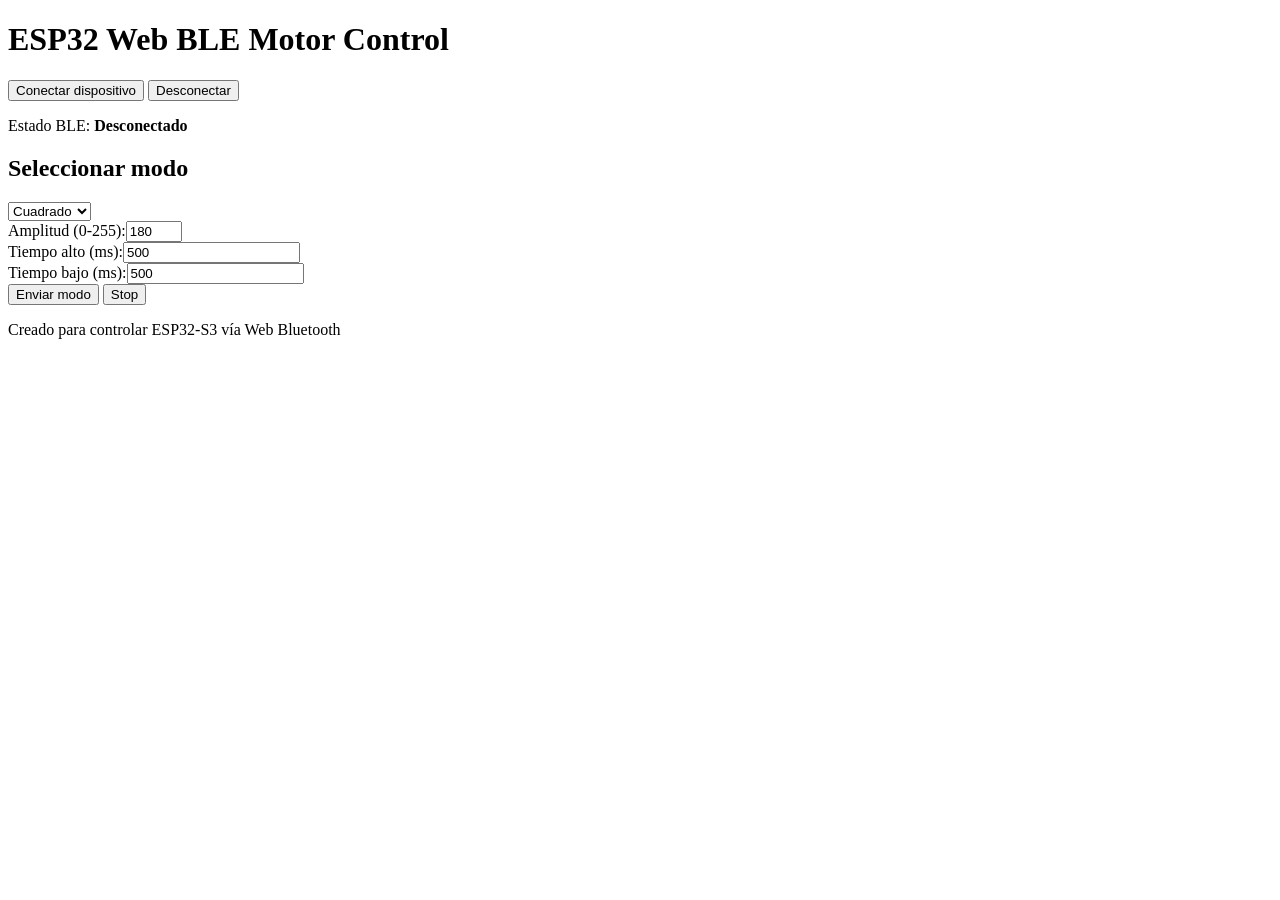
==== index.html @ ee6d1274 "Update and rename index5.html to index.html" ====
<!DOCTYPE html>
<html lang="es">
<head>
    <meta charset="UTF-8">
    <meta name="viewport" content="width=device-width, initial-scale=1">
    <title>ESP32 Web BLE Motor Control</title>
    <link rel="stylesheet" href="style.css">
</head>
<body>
    <div class="topnav">
        <h1>ESP32 Web BLE Motor Control</h1>
    </div>

    <div class="content">

        <!-- === Conexión BLE === -->
        <div class="card ble-card">
            <p class="button-group">
                <button id="connectBleButton" class="connectButton">Conectar dispositivo</button>
                <button id="disconnectBleButton" class="disconnectButton">Desconectar</button>
            </p>
            <p class="gray-label ble-state-label">
                Estado BLE: 
                <strong><span id="bleState" class="ble-state disconnected">Desconectado</span></strong>
            </p>
        </div>

        <!-- === Selección de modo === -->
        <div class="card mode-card">
            <h2 class="center-text">Seleccionar modo</h2>
            <select id="modeSelect" class="mode-select">
                <option value="SQR">Cuadrado</option>
                <option value="TRI">Triangular</option>
                <option value="SIN">Senoidal</option>
                <option value="CONST">Constante</option>
            </select>

            <!-- Parámetros dinámicos según modo -->
            <div id="modeParameters" class="mode-parameters">
                <!-- Se rellenan con JS -->
            </div>

            <div class="button-group">
                <button id="sendModeButton" class="sendButton">Enviar modo</button>
                <button id="stopButton" class="stopButton">Stop</button>
            </div>
        </div>

        <!-- === Visualizador de onda (oculto por defecto) === -->
        <div class="card waveform-card" id="waveformCard" style="display:none;">
            <h2 class="center-text">Forma de onda</h2>
            <canvas id="waveCanvas" width="350" height="150"></canvas>
            <p class="timestamp" id="waveTimestamp">Últimos 10s</p>
        </div>

    </div>

    <div class="footer">
        <p>Creado para controlar ESP32-S3 vía Web Bluetooth</p>
    </div>

<script>
/* ======================= Variables y DOM ======================= */
const connectButton = document.getElementById('connectBleButton');
const disconnectButton = document.getElementById('disconnectBleButton');
const bleStateContainer = document.getElementById('bleState');
const modeSelect = document.getElementById('modeSelect');
const modeParameters = document.getElementById('modeParameters');
const sendModeButton = document.getElementById('sendModeButton');
const stopButton = document.getElementById('stopButton');

const waveCanvas = document.getElementById('waveCanvas');
const waveformCard = document.getElementById('waveformCard');
const ctx = waveCanvas.getContext('2d');
const waveTimestamp = document.getElementById('waveTimestamp');

const deviceName = "ESP32S3MOTVIB";
const bleServiceUUID = "c8ab9930-e233-402d-97a8-a9cfc8db12e4";
const ledCharacteristicUUID = "d6ff81ff-2030-4f30-a7be-41f2fbc03a9b";
const sensorCharacteristicUUID = "03bea938-ba38-48e1-928c-5a300a294fdd";

let bleServer = null;
let bleService = null;
let ledCharacteristic = null;
let sensorCharacteristic = null;

let waveData = [];
const maxPoints = 350;

/* ======================= Funciones BLE ======================= */
connectButton.addEventListener('click', connectDevice);
disconnectButton.addEventListener('click', disconnectDevice);

function connectDevice() {
    bleStateContainer.innerHTML = "Conectando...";
    bleStateContainer.className = "ble-state connecting";

    navigator.bluetooth.requestDevice({
        filters: [{name: deviceName}],
        optionalServices: [bleServiceUUID]
    })
    .then(device => {
        device.addEventListener('gattserverdisconnected', onDisconnected);
        return device.gatt.connect();
    })
    .then(server => {
        bleServer = server;
        return bleServer.getPrimaryService(bleServiceUUID);
    })
    .then(service => {
        bleService = service;
        return bleService.getCharacteristic(sensorCharacteristicUUID);
    })
    .then(characteristic => {
        sensorCharacteristic = characteristic;
        sensorCharacteristic.addEventListener('characteristicvaluechanged', handleSensorUpdate);
        return sensorCharacteristic.startNotifications();
    })
    .then(() => bleService.getCharacteristic(ledCharacteristicUUID))
    .then(characteristic => {
        ledCharacteristic = characteristic;
        bleStateContainer.innerHTML = "Conectado";
        bleStateContainer.className = "ble-state connected";
    })
    .catch(err => {
        console.error(err);
        bleStateContainer.innerHTML = "Error de conexión";
        bleStateContainer.className = "ble-state disconnected";
    });
}

function disconnectDevice() {
    if(bleServer && bleServer.connected) {
        bleServer.disconnect();
    }
    bleStateContainer.innerHTML = "Desconectado";
    bleStateContainer.className = "ble-state disconnected";
}

function onDisconnected() {
    bleStateContainer.innerHTML = "Desconectado";
    bleStateContainer.className = "ble-state disconnected";
}

/* ======================= Parámetros según modo ======================= */
modeSelect.addEventListener('change', updateModeParameters);

function updateModeParameters() {
    const mode = modeSelect.value;
    modeParameters.innerHTML = "";

    if(mode === "TRI") {
        modeParameters.innerHTML = `
            <div class="param-row"><label>Amplitud (0-255):</label><input type="number" id="triAmp" min="0" max="255" value="180"></div>
            <div class="param-row"><label>Tiempo subida (ms):</label><input type="number" id="triRamp" min="1" value="1000"></div>
        `;
    } else if(mode === "SQR") {
        modeParameters.innerHTML = `
            <div class="param-row"><label>Amplitud (0-255):</label><input type="number" id="sqrAmp" min="0" max="255" value="180"></div>
            <div class="param-row"><label>Tiempo alto (ms):</label><input type="number" id="sqrHigh" min="1" value="500"></div>
            <div class="param-row"><label>Tiempo bajo (ms):</label><input type="number" id="sqrLow" min="1" value="500"></div>
        `;
    } else if(mode === "SIN") {
        modeParameters.innerHTML = `
            <div class="param-row"><label>Amplitud (0-255):</label><input type="number" id="sinAmp" min="0" max="255" value="180"></div>
            <div class="param-row"><label>Frecuencia (Hz):</label><input type="number" step="0.01" id="sinFreq" min="0" value="0.25"></div>
        `;
    } else if(mode === "CONST") {
        modeParameters.innerHTML = `
            <div class="param-row"><label>Duty (0-255):</label><input type="number" id="constDuty" min="0" max="255" value="0"></div>
        `;
    }
}
updateModeParameters();

/* ======================= Enviar modo / Stop ======================= */
sendModeButton.addEventListener('click', sendMode);
stopButton.addEventListener('click', stopMode);

function sendMode() {
    if(!ledCharacteristic) return;
    const mode = modeSelect.value;
    let cmd = mode;
    if(mode === "TRI") {
        const amp = document.getElementById("triAmp").value;
        const ramp = document.getElementById("triRamp").value;
        cmd += ` ${amp} ${ramp}`;
    } else if(mode === "SQR") {
        const amp = document.getElementById("sqrAmp").value;
        const high = document.getElementById("sqrHigh").value;
        const low = document.getElementById("sqrLow").value;
        cmd += ` ${amp} ${high} ${low}`;
    } else if(mode === "SIN") {
        const amp = document.getElementById("sinAmp").value;
        const freq = document.getElementById("sinFreq").value;
        cmd += ` ${amp} ${freq}`;
    } else if(mode === "CONST") {
        const duty = document.getElementById("constDuty").value;
        cmd += ` ${duty}`;
    }
    const data = new TextEncoder().encode(cmd);
    ledCharacteristic.writeValue(data).then(()=>{
        console.log("Comando enviado:", cmd);
        waveData = [];
        waveformCard.style.display = "block"; // mostrar onda solo al enviar modo
    });
}

/* ======================= Stop ======================= */
function stopMode() {
    if(!ledCharacteristic) return;
    const data = new TextEncoder().encode("STOP");
    ledCharacteristic.writeValue(data).then(()=>console.log("STOP enviado"));
    waveData = [];
    waveformCard.style.display = "none"; // ocultar onda
}

/* ======================= Visualizador de onda ======================= */
function handleSensorUpdate(event) {
    const value = new TextDecoder().decode(event.target.value);
    let pwmMatch = value.match(/PWM=(\d+)/);
    if(pwmMatch) {
        const pwm = parseInt(pwmMatch[1]);
        waveData.push(pwm);
        if(waveData.length > maxPoints) waveData.shift();
    }
}

function drawWave() {
    ctx.fillStyle = "#111";
    ctx.fillRect(0,0,waveCanvas.width,waveCanvas.height);

    if(waveData.length === 0) return;

    ctx.strokeStyle = "#00ff00";
    ctx.lineWidth = 2;
    ctx.beginPath();
    for(let i=0; i<waveData.length; i++){
        const x = (i/waveData.length) * waveCanvas.width;
        const y = waveCanvas.height - (waveData[i]/255)*waveCanvas.height;
        if(i===0) ctx.moveTo(x,y);
        else ctx.lineTo(x,y);
    }
    ctx.stroke();
}

function animate() {
    drawWave();
    requestAnimationFrame(animate);
}
requestAnimationFrame(animate);
</script>

</body>
</html>
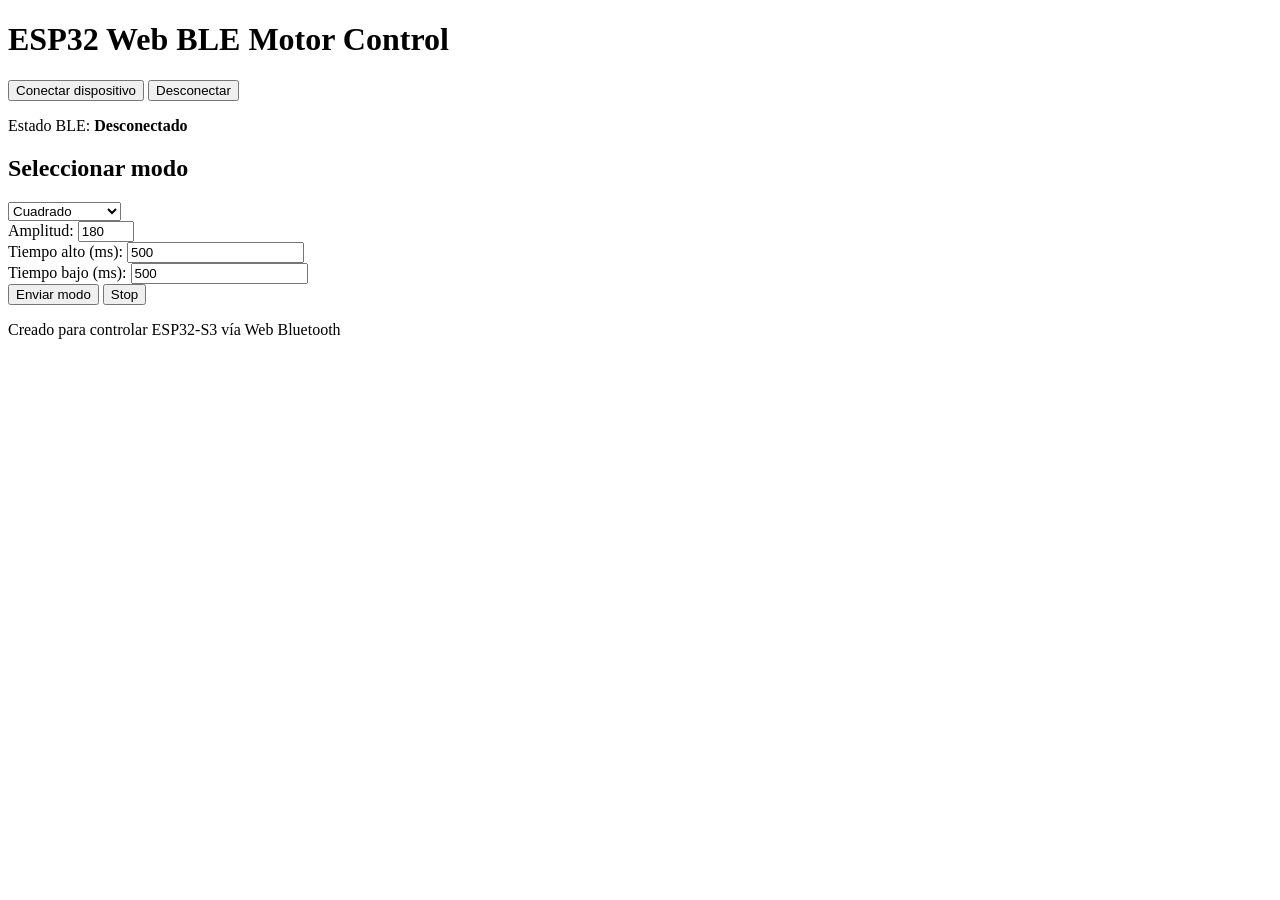
==== commit 78eb2154: "Update index.html" ====
--- a/index.html
+++ b/index.html
@@ -4,16 +4,17 @@
     <meta charset="UTF-8">
     <meta name="viewport" content="width=device-width, initial-scale=1">
     <title>ESP32 Web BLE Motor Control</title>
-    <link rel="stylesheet" href="style.css">
+    <link rel="stylesheet" href="style6.css">
 </head>
 <body>
+    <!-- ======================== ENCABEZADO ======================== -->
     <div class="topnav">
         <h1>ESP32 Web BLE Motor Control</h1>
     </div>
 
     <div class="content">
 
-        <!-- === Conexión BLE === -->
+        <!-- ======================== TARJETA DE CONEXIÓN BLE ======================== -->
         <div class="card ble-card">
             <p class="button-group">
                 <button id="connectBleButton" class="connectButton">Conectar dispositivo</button>
@@ -25,28 +26,30 @@
             </p>
         </div>
 
-        <!-- === Selección de modo === -->
+        <!-- ======================== SELECCIÓN DE MODO ======================== -->
         <div class="card mode-card">
             <h2 class="center-text">Seleccionar modo</h2>
+
+            <!-- Selector con los distintos modos -->
             <select id="modeSelect" class="mode-select">
                 <option value="SQR">Cuadrado</option>
                 <option value="TRI">Triangular</option>
                 <option value="SIN">Senoidal</option>
                 <option value="CONST">Constante</option>
+                <option value="MANUAL">Control Manual</option>
             </select>
 
-            <!-- Parámetros dinámicos según modo -->
-            <div id="modeParameters" class="mode-parameters">
-                <!-- Se rellenan con JS -->
-            </div>
-
+            <!-- Contenedor donde se cargarán dinámicamente los parámetros de cada modo -->
+            <div id="modeParameters" class="mode-parameters"></div>
+
+            <!-- Botones de envío y parada -->
             <div class="button-group">
                 <button id="sendModeButton" class="sendButton">Enviar modo</button>
                 <button id="stopButton" class="stopButton">Stop</button>
             </div>
         </div>
 
-        <!-- === Visualizador de onda (oculto por defecto) === -->
+        <!-- ======================== TARJETA DE GRÁFICA ======================== -->
         <div class="card waveform-card" id="waveformCard" style="display:none;">
             <h2 class="center-text">Forma de onda</h2>
             <canvas id="waveCanvas" width="350" height="150"></canvas>
@@ -59,8 +62,11 @@
         <p>Creado para controlar ESP32-S3 vía Web Bluetooth</p>
     </div>
 
+<!-- ======================== SCRIPT PRINCIPAL ======================== -->
 <script>
-/* ======================= Variables y DOM ======================= */
+/* ================================================================
+   VARIABLES GLOBALES
+   ================================================================ */
 const connectButton = document.getElementById('connectBleButton');
 const disconnectButton = document.getElementById('disconnectBleButton');
 const bleStateContainer = document.getElementById('bleState');
@@ -68,26 +74,26 @@
 const modeParameters = document.getElementById('modeParameters');
 const sendModeButton = document.getElementById('sendModeButton');
 const stopButton = document.getElementById('stopButton');
-
 const waveCanvas = document.getElementById('waveCanvas');
 const waveformCard = document.getElementById('waveformCard');
 const ctx = waveCanvas.getContext('2d');
 const waveTimestamp = document.getElementById('waveTimestamp');
 
-const deviceName = "ESP32S3MOTVIB";
+const deviceName = "ESP32S3MOTVIB"; // Nombre BLE del ESP32
 const bleServiceUUID = "c8ab9930-e233-402d-97a8-a9cfc8db12e4";
 const ledCharacteristicUUID = "d6ff81ff-2030-4f30-a7be-41f2fbc03a9b";
 const sensorCharacteristicUUID = "03bea938-ba38-48e1-928c-5a300a294fdd";
 
 let bleServer = null;
-let bleService = null;
 let ledCharacteristic = null;
 let sensorCharacteristic = null;
 
-let waveData = [];
-const maxPoints = 350;
-
-/* ======================= Funciones BLE ======================= */
+let waveData = [];           // Datos de la forma de onda recibida
+const maxPoints = 350;       // Número máximo de puntos para graficar
+
+/* ================================================================
+   CONEXIÓN BLE
+   ================================================================ */
 connectButton.addEventListener('click', connectDevice);
 disconnectButton.addEventListener('click', disconnectDevice);
 
@@ -96,29 +102,30 @@
     bleStateContainer.className = "ble-state connecting";
 
     navigator.bluetooth.requestDevice({
-        filters: [{name: deviceName}],
-        optionalServices: [bleServiceUUID]
+        filters: [{ name: deviceName }],         // Filtra por nombre del dispositivo
+        optionalServices: [bleServiceUUID]       // Servicio que se desea acceder
     })
     .then(device => {
         device.addEventListener('gattserverdisconnected', onDisconnected);
-        return device.gatt.connect();
+        return device.gatt.connect();            // Conecta al GATT Server
     })
-    .then(server => {
-        bleServer = server;
-        return bleServer.getPrimaryService(bleServiceUUID);
+    .then(server => server.getPrimaryService(bleServiceUUID))
+    .then(service => {
+        // Obtiene las dos características necesarias
+        return Promise.all([
+            service.getCharacteristic(sensorCharacteristicUUID),
+            service.getCharacteristic(ledCharacteristicUUID)
+        ]);
     })
-    .then(service => {
-        bleService = service;
-        return bleService.getCharacteristic(sensorCharacteristicUUID);
-    })
-    .then(characteristic => {
-        sensorCharacteristic = characteristic;
+    .then(([sensorChar, ledChar]) => {
+        sensorCharacteristic = sensorChar;
+        ledCharacteristic = ledChar;
+
+        // Escucha actualizaciones del sensor (para graficar)
         sensorCharacteristic.addEventListener('characteristicvaluechanged', handleSensorUpdate);
-        return sensorCharacteristic.startNotifications();
-    })
-    .then(() => bleService.getCharacteristic(ledCharacteristicUUID))
-    .then(characteristic => {
-        ledCharacteristic = characteristic;
+        sensorCharacteristic.startNotifications();
+
+        // Actualiza el estado en la interfaz
         bleStateContainer.innerHTML = "Conectado";
         bleStateContainer.className = "ble-state connected";
     })
@@ -130,9 +137,7 @@
 }
 
 function disconnectDevice() {
-    if(bleServer && bleServer.connected) {
-        bleServer.disconnect();
-    }
+    if (bleServer && bleServer.connected) bleServer.disconnect();
     bleStateContainer.innerHTML = "Desconectado";
     bleStateContainer.className = "ble-state disconnected";
 }
@@ -142,108 +147,163 @@
     bleStateContainer.className = "ble-state disconnected";
 }
 
-/* ======================= Parámetros según modo ======================= */
+/* ================================================================
+   ENVÍO DE COMANDOS BLE
+   ================================================================ */
+/*
+   Esta función toma un string, elimina saltos de línea y espacios
+   innecesarios, y lo envía como bytes UTF-8 al ESP32.
+   ¡Aquí también podríamos depurar con console.log si lo deseamos!
+*/
+function sendBleCommand(str) {
+    if (!ledCharacteristic) return;
+    const clean = str.trim().replace(/\r?\n/g, ''); // limpia el texto
+    const data = new TextEncoder().encode(clean);
+    ledCharacteristic.writeValue(data);
+}
+
+/* ================================================================
+   PARÁMETROS SEGÚN MODO
+   ================================================================ */
 modeSelect.addEventListener('change', updateModeParameters);
 
 function updateModeParameters() {
     const mode = modeSelect.value;
-    modeParameters.innerHTML = "";
-
-    if(mode === "TRI") {
-        modeParameters.innerHTML = `
-            <div class="param-row"><label>Amplitud (0-255):</label><input type="number" id="triAmp" min="0" max="255" value="180"></div>
-            <div class="param-row"><label>Tiempo subida (ms):</label><input type="number" id="triRamp" min="1" value="1000"></div>
+    modeParameters.innerHTML = ""; // limpia el contenedor
+
+    if (mode === "TRI") {
+        // Modo TRIANGULAR
+        modeParameters.innerHTML = `
+            <div class="param-row"><label>Amplitud:</label>
+            <input type="number" id="triAmp" min="0" max="255" value="180"></div>
+            <div class="param-row"><label>Tiempo subida (ms):</label>
+            <input type="number" id="triRamp" min="1" value="1000"></div>`;
+    } 
+    else if (mode === "SQR") {
+        // Modo CUADRADO
+        modeParameters.innerHTML = `
+            <div class="param-row"><label>Amplitud:</label>
+            <input type="number" id="sqrAmp" min="0" max="255" value="180"></div>
+            <div class="param-row"><label>Tiempo alto (ms):</label>
+            <input type="number" id="sqrHigh" min="1" value="500"></div>
+            <div class="param-row"><label>Tiempo bajo (ms):</label>
+            <input type="number" id="sqrLow" min="1" value="500"></div>`;
+    } 
+    else if (mode === "SIN") {
+        // Modo SENOIDAL
+        // ⚠️ Aquí estaba el problema original: el navegador puede devolver "0,25" en lugar de "0.25"
+        // Lo corregiremos al enviar el comando, reemplazando la coma por punto.
+        modeParameters.innerHTML = `
+            <div class="param-row"><label>Amplitud:</label>
+            <input type="number" id="sinAmp" min="0" max="255" value="180"></div>
+            <div class="param-row"><label>Frecuencia (Hz):</label>
+            <input type="number" id="sinFreq" step="0.01" min="0" value="0.25"></div>`;
+    } 
+    else if (mode === "CONST") {
+        // Modo CONSTANTE
+        modeParameters.innerHTML = `
+            <div class="param-row"><label>Duty:</label>
+            <input type="number" id="constDuty" min="0" max="255" value="0"></div>`;
+    } 
+    else if (mode === "MANUAL") {
+        // Modo MANUAL: controla directamente PWM y amplitud con sliders
+        modeParameters.innerHTML = `
+            <div class="param-row">
+                <label>Amplitud máx (0-255): </label>
+                <input type="range" id="manualAmp" min="0" max="255" value="255">
+                <span id="manualAmpValue">255</span>
+            </div>
+            <div class="param-row">
+                <label>PWM (0-255): </label>
+                <input type="range" id="manualPwm" min="0" max="255" value="0">
+                <span id="manualPwmValue">0</span>
+            </div>
         `;
-    } else if(mode === "SQR") {
-        modeParameters.innerHTML = `
-            <div class="param-row"><label>Amplitud (0-255):</label><input type="number" id="sqrAmp" min="0" max="255" value="180"></div>
-            <div class="param-row"><label>Tiempo alto (ms):</label><input type="number" id="sqrHigh" min="1" value="500"></div>
-            <div class="param-row"><label>Tiempo bajo (ms):</label><input type="number" id="sqrLow" min="1" value="500"></div>
-        `;
-    } else if(mode === "SIN") {
-        modeParameters.innerHTML = `
-            <div class="param-row"><label>Amplitud (0-255):</label><input type="number" id="sinAmp" min="0" max="255" value="180"></div>
-            <div class="param-row"><label>Frecuencia (Hz):</label><input type="number" step="0.01" id="sinFreq" min="0" value="0.25"></div>
-        `;
-    } else if(mode === "CONST") {
-        modeParameters.innerHTML = `
-            <div class="param-row"><label>Duty (0-255):</label><input type="number" id="constDuty" min="0" max="255" value="0"></div>
-        `;
+
+        // Eventos en los sliders: envían comando BLE en tiempo real
+        const ampSlider = document.getElementById("manualAmp");
+        ampSlider.addEventListener("input", () => {
+            const val = ampSlider.value;
+            document.getElementById("manualAmpValue").innerText = val;
+            sendBleCommand(`MANUAL AMP ${val}`);
+        });
+
+        const pwmSlider = document.getElementById("manualPwm");
+        pwmSlider.addEventListener("input", () => {
+            const val = pwmSlider.value;
+            document.getElementById("manualPwmValue").innerText = val;
+            sendBleCommand(`MANUAL PWM ${val}`);
+        });
     }
 }
-updateModeParameters();
-
-/* ======================= Enviar modo / Stop ======================= */
-sendModeButton.addEventListener('click', sendMode);
-stopButton.addEventListener('click', stopMode);
-
-function sendMode() {
-    if(!ledCharacteristic) return;
+updateModeParameters(); // inicializa con el modo por defecto
+
+/* ================================================================
+   BOTÓN: ENVIAR MODO
+   ================================================================ */
+sendModeButton.addEventListener('click', () => {
     const mode = modeSelect.value;
-    let cmd = mode;
-    if(mode === "TRI") {
-        const amp = document.getElementById("triAmp").value;
-        const ramp = document.getElementById("triRamp").value;
-        cmd += ` ${amp} ${ramp}`;
-    } else if(mode === "SQR") {
-        const amp = document.getElementById("sqrAmp").value;
-        const high = document.getElementById("sqrHigh").value;
-        const low = document.getElementById("sqrLow").value;
-        cmd += ` ${amp} ${high} ${low}`;
-    } else if(mode === "SIN") {
-        const amp = document.getElementById("sinAmp").value;
-        const freq = document.getElementById("sinFreq").value;
-        cmd += ` ${amp} ${freq}`;
-    } else if(mode === "CONST") {
-        const duty = document.getElementById("constDuty").value;
-        cmd += ` ${duty}`;
+    let cmd = mode; // base del comando (ej: "SIN")
+
+    // Construye el comando según el modo seleccionado
+    if (mode === "TRI") {
+        cmd += ` ${triAmp.value} ${triRamp.value}`;
+    } else if (mode === "SQR") {
+        cmd += ` ${sqrAmp.value} ${sqrHigh.value} ${sqrLow.value}`;
+    } else if (mode === "SIN") {
+        // ✅ Aquí aplicamos la corrección para el bug de coma decimal
+        const freq = sinFreq.value.replace(',', '.');
+        cmd += ` ${sinAmp.value} ${freq}`;
+    } else if (mode === "CONST") {
+        cmd += ` ${constDuty.value}`;
+    } else if (mode === "MANUAL") {
+        cmd = "MANUAL"; // Solo activa el modo manual
     }
-    const data = new TextEncoder().encode(cmd);
-    ledCharacteristic.writeValue(data).then(()=>{
-        console.log("Comando enviado:", cmd);
-        waveData = [];
-        waveformCard.style.display = "block"; // mostrar onda solo al enviar modo
-    });
-}
-
-/* ======================= Stop ======================= */
-function stopMode() {
-    if(!ledCharacteristic) return;
-    const data = new TextEncoder().encode("STOP");
-    ledCharacteristic.writeValue(data).then(()=>console.log("STOP enviado"));
-    waveData = [];
-    waveformCard.style.display = "none"; // ocultar onda
-}
-
-/* ======================= Visualizador de onda ======================= */
+
+    sendBleCommand(cmd);             // envía el comando BLE al ESP32
+    waveformCard.style.display = "block"; // muestra la gráfica
+});
+
+/* ================================================================
+   BOTÓN: STOP
+   ================================================================ */
+stopButton.addEventListener('click', () => {
+    sendBleCommand("STOP");
+    waveformCard.style.display = "none";
+});
+
+/* ================================================================
+   LECTURA DE SENSOR Y GRÁFICA
+   ================================================================ */
+// Recibe los datos del ESP32 (ej: "PWM=180") y los grafica en tiempo real.
 function handleSensorUpdate(event) {
     const value = new TextDecoder().decode(event.target.value);
     let pwmMatch = value.match(/PWM=(\d+)/);
-    if(pwmMatch) {
-        const pwm = parseInt(pwmMatch[1]);
-        waveData.push(pwm);
-        if(waveData.length > maxPoints) waveData.shift();
+    if (pwmMatch) {
+        waveData.push(parseInt(pwmMatch[1]));
+        if (waveData.length > maxPoints) waveData.shift();
     }
 }
 
+// Dibuja la forma de onda en el canvas
 function drawWave() {
     ctx.fillStyle = "#111";
-    ctx.fillRect(0,0,waveCanvas.width,waveCanvas.height);
-
-    if(waveData.length === 0) return;
+    ctx.fillRect(0, 0, waveCanvas.width, waveCanvas.height);
+
+    if (waveData.length === 0) return;
 
     ctx.strokeStyle = "#00ff00";
-    ctx.lineWidth = 2;
     ctx.beginPath();
-    for(let i=0; i<waveData.length; i++){
-        const x = (i/waveData.length) * waveCanvas.width;
-        const y = waveCanvas.height - (waveData[i]/255)*waveCanvas.height;
-        if(i===0) ctx.moveTo(x,y);
-        else ctx.lineTo(x,y);
+    for (let i = 0; i < waveData.length; i++) {
+        const x = (i / waveData.length) * waveCanvas.width;
+        const y = waveCanvas.height - (waveData[i] / 255) * waveCanvas.height;
+        if (i === 0) ctx.moveTo(x, y);
+        else ctx.lineTo(x, y);
     }
     ctx.stroke();
 }
 
+// Bucle de animación de la gráfica
 function animate() {
     drawWave();
     requestAnimationFrame(animate);
@@ -253,4 +313,3 @@
 
 </body>
 </html>
-
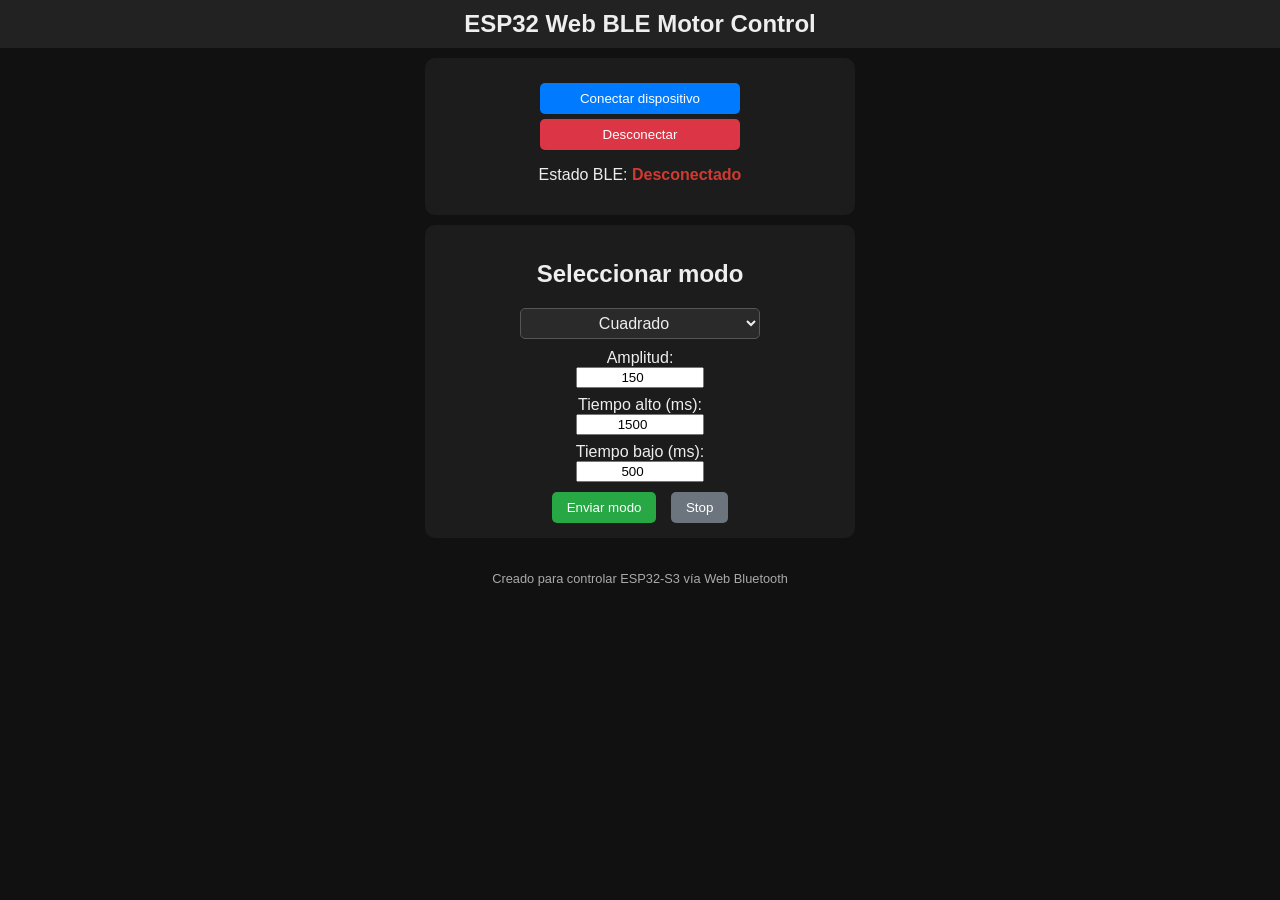
==== commit 05963c10: "Update index.html" ====
--- a/index.html
+++ b/index.html
@@ -4,7 +4,7 @@
     <meta charset="UTF-8">
     <meta name="viewport" content="width=device-width, initial-scale=1">
     <title>ESP32 Web BLE Motor Control</title>
-    <link rel="stylesheet" href="style6.css">
+    <link rel="stylesheet" href="style.css">
 </head>
 <body>
     <!-- ======================== ENCABEZADO ======================== -->
@@ -175,17 +175,17 @@
         // Modo TRIANGULAR
         modeParameters.innerHTML = `
             <div class="param-row"><label>Amplitud:</label>
-            <input type="number" id="triAmp" min="0" max="255" value="180"></div>
+            <input type="number" id="triAmp" min="0" max="255" value="150"></div>
             <div class="param-row"><label>Tiempo subida (ms):</label>
-            <input type="number" id="triRamp" min="1" value="1000"></div>`;
+            <input type="number" id="triRamp" min="1" value="2000"></div>`;
     } 
     else if (mode === "SQR") {
         // Modo CUADRADO
         modeParameters.innerHTML = `
             <div class="param-row"><label>Amplitud:</label>
-            <input type="number" id="sqrAmp" min="0" max="255" value="180"></div>
+            <input type="number" id="sqrAmp" min="0" max="255" value="150"></div>
             <div class="param-row"><label>Tiempo alto (ms):</label>
-            <input type="number" id="sqrHigh" min="1" value="500"></div>
+            <input type="number" id="sqrHigh" min="1" value="1500"></div>
             <div class="param-row"><label>Tiempo bajo (ms):</label>
             <input type="number" id="sqrLow" min="1" value="500"></div>`;
     } 
@@ -195,9 +195,9 @@
         // Lo corregiremos al enviar el comando, reemplazando la coma por punto.
         modeParameters.innerHTML = `
             <div class="param-row"><label>Amplitud:</label>
-            <input type="number" id="sinAmp" min="0" max="255" value="180"></div>
+            <input type="number" id="sinAmp" min="0" max="255" value="150"></div>
             <div class="param-row"><label>Frecuencia (Hz):</label>
-            <input type="number" id="sinFreq" step="0.01" min="0" value="0.25"></div>`;
+            <input type="number" id="sinFreq" step="0.01" min="0" value="0.2"></div>`;
     } 
     else if (mode === "CONST") {
         // Modo CONSTANTE
--- a/style.css
+++ b/style.css
@@ -0,0 +1,173 @@
+/* ===================== General ===================== */
+body {
+    margin: 0;
+    font-family: Arial, sans-serif;
+    background-color: #111;
+    color: #eee;
+}
+
+.topnav {
+    background-color: #222;
+    padding: 10px;
+    text-align: center;
+}
+
+.topnav h1 {
+    margin: 0;
+    font-size: 1.5em;
+}
+
+/* ===================== Cards ===================== */
+.card {
+    background-color: #1c1c1c;
+    border-radius: 10px;
+    padding: 15px;
+    margin: 10px auto;
+    width: 90%;
+    max-width: 400px;
+}
+
+.center-text {
+    text-align: center;
+}
+
+.button-group {
+    text-align: center;
+    margin-top: 10px;
+}
+
+/* ===================== BLE botones ===================== */
+.connectButton {
+    background-color: #007bff;
+    color: white;
+    padding: 8px 20px;
+    border: none;
+    border-radius: 5px;
+    margin: 5px auto;
+    display: block;
+    width: 50%;
+    max-width: 200px;
+    cursor: pointer;
+}
+
+.disconnectButton {
+    background-color: #dc3545;
+    color: white;
+    padding: 8px 20px;
+    border: none;
+    border-radius: 5px;
+    margin: 5px auto;
+    display: block;
+    width: 50%;
+    max-width: 200px;
+    cursor: pointer;
+}
+
+.ble-state-label {
+    text-align: center;
+    margin-top: 5px;
+}
+
+.ble-state.disconnected { color: #d13a30; }
+.ble-state.connecting { color: #ffa500; }
+.ble-state.connected { color: #24af37; }
+
+/* ===================== Modos ===================== */
+.mode-select {
+    display: block;
+    margin: 10px auto;
+    padding: 5px;
+    width: 60%;
+    font-size: 1em;
+    text-align-last: center;
+    background-color: #2a2a2a;
+    color: #eee;
+    border: 1px solid #555;
+    border-radius: 5px;
+}
+
+.mode-parameters {
+    text-align: center;
+    margin: 10px 0;
+}
+
+.param-row {
+    margin: 8px 0;
+    display: flex;
+    flex-direction: column;
+    align-items: center;
+}
+
+.param-row input[type="number"] {
+    width: 30%;
+    text-align: center;
+}
+
+/* ✅ Sliders del Modo 5 (Control Manual) */
+.param-row input[type="range"] {
+    width: 100%;
+    max-width: 300px;
+    margin-top: 5px;
+    -webkit-appearance: none;
+    background: #333;
+    height: 6px;
+    border-radius: 5prx;
+}
+
+.param-row input[type="range"]::-webkit-slider-thumb {
+    -webkit-appearance: none;
+    width: 18px;
+    height: 18px;
+    background: #28a745;
+    border-radius: 50%;
+    cursor: pointer;
+}
+
+.param-row span {
+    margin-top: 3px;
+    font-size: 0.9em;
+    color: #aaa;
+}
+
+/* ===================== Enviar / Stop ===================== */
+.sendButton {
+    background-color: #28a745;
+    color: white;
+    border: none;
+    padding: 8px 15px;
+    border-radius: 5px;
+    margin-right: 10px;
+    cursor: pointer;
+}
+
+.stopButton {
+    background-color: #6c757d;
+    color: white;
+    border: none;
+    padding: 8px 15px;
+    border-radius: 5px;
+    cursor: pointer;
+}
+
+/* ===================== Waveform ===================== */
+.waveform-card canvas {
+    display: block;
+    margin: 10px auto;
+    background-color: #111;
+    border: 1px solid #555;
+    border-radius: 5px;
+}
+
+.timestamp {
+    text-align: center;
+    font-size: 0.9em;
+    margin-top: 5px;
+}
+
+/* ===================== Footer ===================== */
+.footer {
+    text-align: center;
+    font-size: 0.8em;
+    padding: 10px;
+    color: #aaa;
+}
